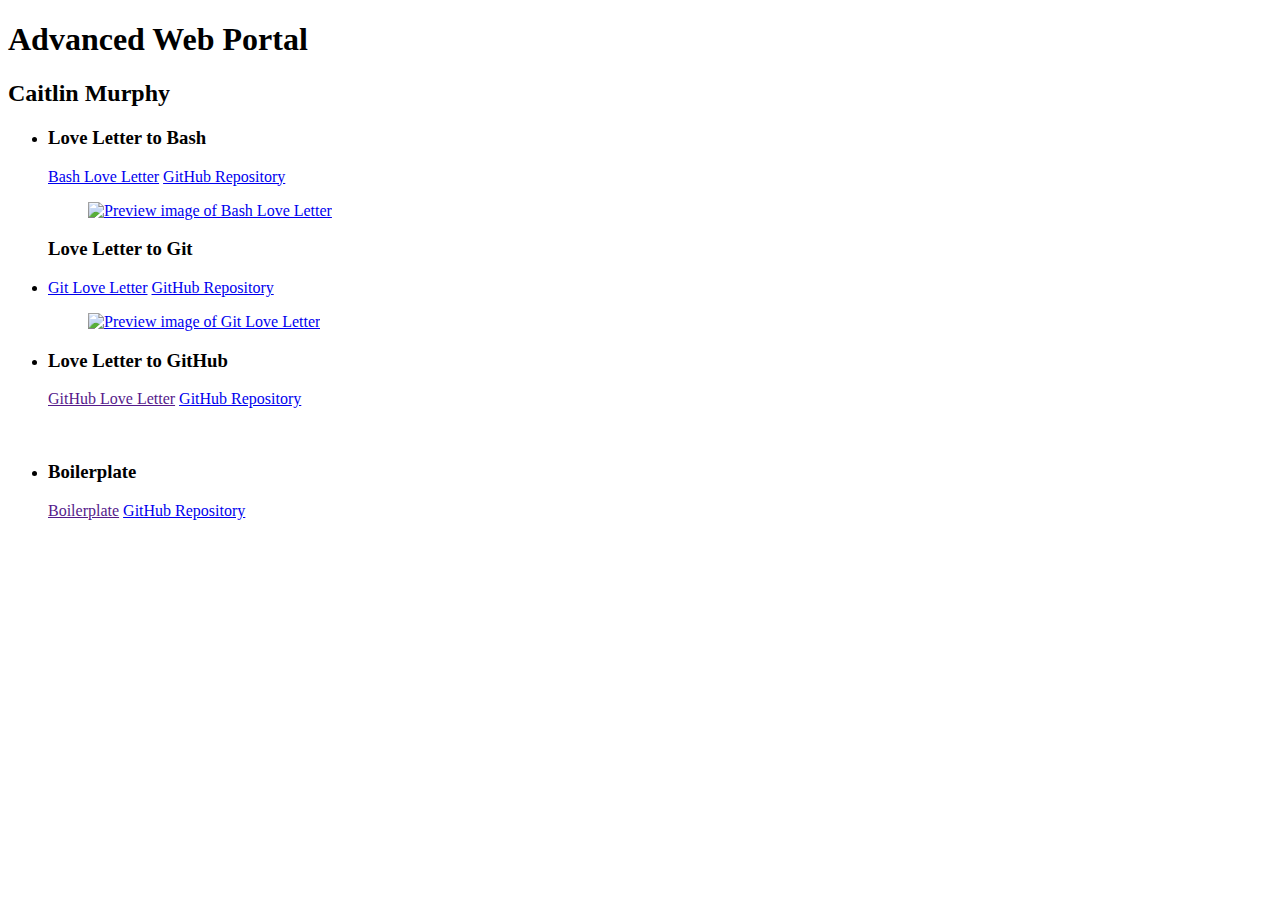
==== index.html @ 39ef1a43 "updated images and links" ====
<!DOCTYPE html>
<html lang="en">
<head>
	<meta charset="UTF-8">
	<title>Advanced Web Portal</title>
</head>
<body>
<header>
	<h1>Advanced Web Portal</h1>
	<h2>Caitlin Murphy</h2>
</header>
			<section>
				<ul>
					<li><h3>Love Letter to Bash</h3>
						<a target="_new" href="../dev/bash-love-letter/index.html">Bash Love Letter</a>
						<a target="_new" href="https://github.com/caitlin-murphy/bash-love-letter">GitHub Repository</a>
							<figure>
								<a target="new"href="../dev/bash-love-letter/index.html"><img src="../dev/img/bash-letter.jpg" alt="Preview image of Bash Love Letter"></a>
								<figcaption></figcaption>
							</figure>
					</li><h3>Love Letter to Git</h3>
						<li><a a target="_new" href="../dev/git-love-letter/index.html">Git Love Letter</a>
						<a target="_new" href="https://github.com/caitlin-murphy/git-love-letter">GitHub Repository</a>
							<figure>
								<a target="new"href="../dev/git-love-letter/index.html"><img src="../dev/img/git-letter.jpg" alt="Preview image of Git Love Letter"></a>
								<figcaption></figcaption>
							</figure>
					</li>
					<li><h3>Love Letter to GitHub</h3>
						<a a target="_new" href="">GitHub Love Letter</a>
						<a target="_new" href="https://github.com/caitlin-murphy/github-love-letter">GitHub Repository</a>
							<figure>
								<img src="http://placehold.it/300x200" alt="">
								<figcaption></figcaption>
							</figure>
					</li>
					<li><h3>Boilerplate</h3>
						<a a target="_new" href="">Boilerplate</a>
						<a target="_new" href="https://github.com/caitlin-murphy/boilerplate">GitHub Repository</a>
							<figure>
								<img src="http://placehold.it/300x200" alt="">
								<figcaption></figcaption>
							</figure>
					</li>
				</ul>
			</section>
</body>
</html>
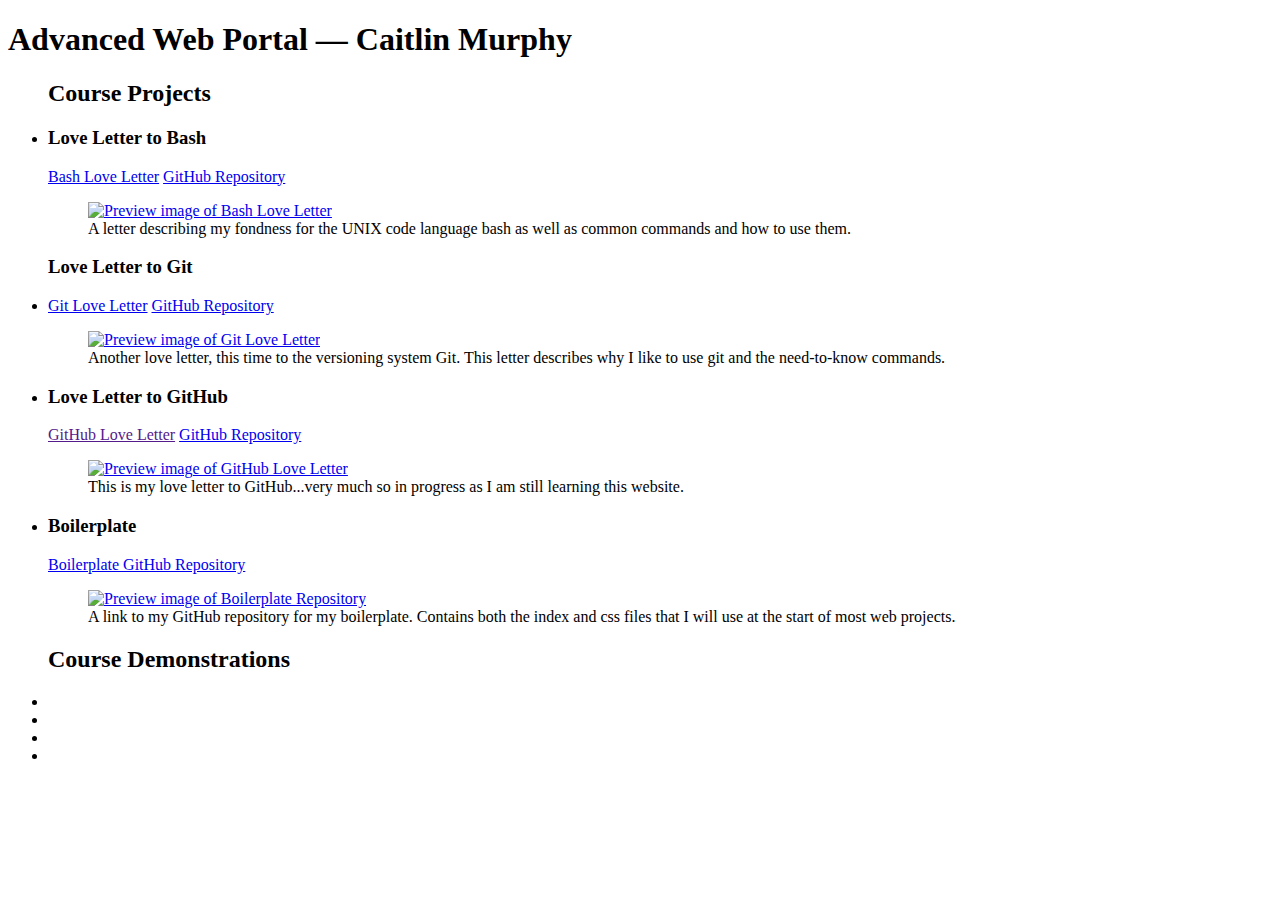
==== commit 9458a61e: "added course demos list" ====
--- a/index.html
+++ b/index.html
@@ -7,43 +7,47 @@
 </head>
 <body>
 <header>
-	<h1>Advanced Web Portal</h1>
-	<h2>Caitlin Murphy</h2>
+	<h1>Advanced Web Portal — Caitlin Murphy</h1>
 </header>
 			<section>
-				<ul>
+				<ul><h2>Course Projects</h2>
 					<li><h3>Love Letter to Bash</h3>
 						<a target="_new" href="../dev/bash-love-letter/index.html">Bash Love Letter</a>
 						<a target="_new" href="https://github.com/caitlin-murphy/bash-love-letter">GitHub Repository</a>
 							<figure>
 								<a target="new"href="../dev/bash-love-letter/index.html"><img src="../dev/img/bash-letter.jpg" alt="Preview image of Bash Love Letter"></a>
-								<figcaption></figcaption>
+								<figcaption>A letter describing my fondness for the UNIX code language bash as well as common commands and how to use them.</figcaption>
 							</figure>
 					</li><h3>Love Letter to Git</h3>
 						<li><a a target="_new" href="../dev/git-love-letter/index.html">Git Love Letter</a>
 						<a target="_new" href="https://github.com/caitlin-murphy/git-love-letter">GitHub Repository</a>
 							<figure>
 								<a target="new"href="../dev/git-love-letter/index.html"><img src="../dev/img/git-letter.jpg" alt="Preview image of Git Love Letter"></a>
-								<figcaption></figcaption>
+								<figcaption>Another love letter, this time to the versioning system Git. This letter describes why I like to use git and the need-to-know commands. </figcaption>
 							</figure>
 					</li>
 					<li><h3>Love Letter to GitHub</h3>
 						<a a target="_new" href="">GitHub Love Letter</a>
-						<a target="_new" href="https://github.com/caitlin-murphy/github-love-letter">GitHub Repository</a>
+						<a target="_new" href="../dev/github-love-letter/index.html">GitHub Repository</a>
 							<figure>
-								<img src="http://placehold.it/300x200" alt="">
-								<figcaption></figcaption>
+								<a target="new"href="../dev/github-love-letter/index.html"><img src="../dev/img/github-letter.jpg" alt="Preview image of GitHub Love Letter"></a>
+								<figcaption>This is my love letter to GitHub...very much so in progress as I am still learning this website. </figcaption>
 							</figure>
 					</li>
 					<li><h3>Boilerplate</h3>
-						<a a target="_new" href="">Boilerplate</a>
-						<a target="_new" href="https://github.com/caitlin-murphy/boilerplate">GitHub Repository</a>
+						<a target="_new" href="https://github.com/caitlin-murphy/boilerplate">Boilerplate GitHub Repository</a>
 							<figure>
-								<img src="http://placehold.it/300x200" alt="">
-								<figcaption></figcaption>
+								<a target="new"href="https://github.com/caitlin-murphy/boilerplate/blob/master/index.html#L4"><img src="../dev/img/boilerplate.jpg" alt="Preview image of Boilerplate Repository"></a>
+								<figcaption>A link to my GitHub repository for my boilerplate. Contains both the index and css files that I will use at the start of most web projects.</figcaption>
 							</figure>
 					</li>
 				</ul>
-			</section>
+				<ul>
+								<h2>Course Demonstrations</h2>
+								<li></li>
+								<li></li>
+								<li></li>
+								<li></li>
+							</ul>			</section>
 </body>
 </html>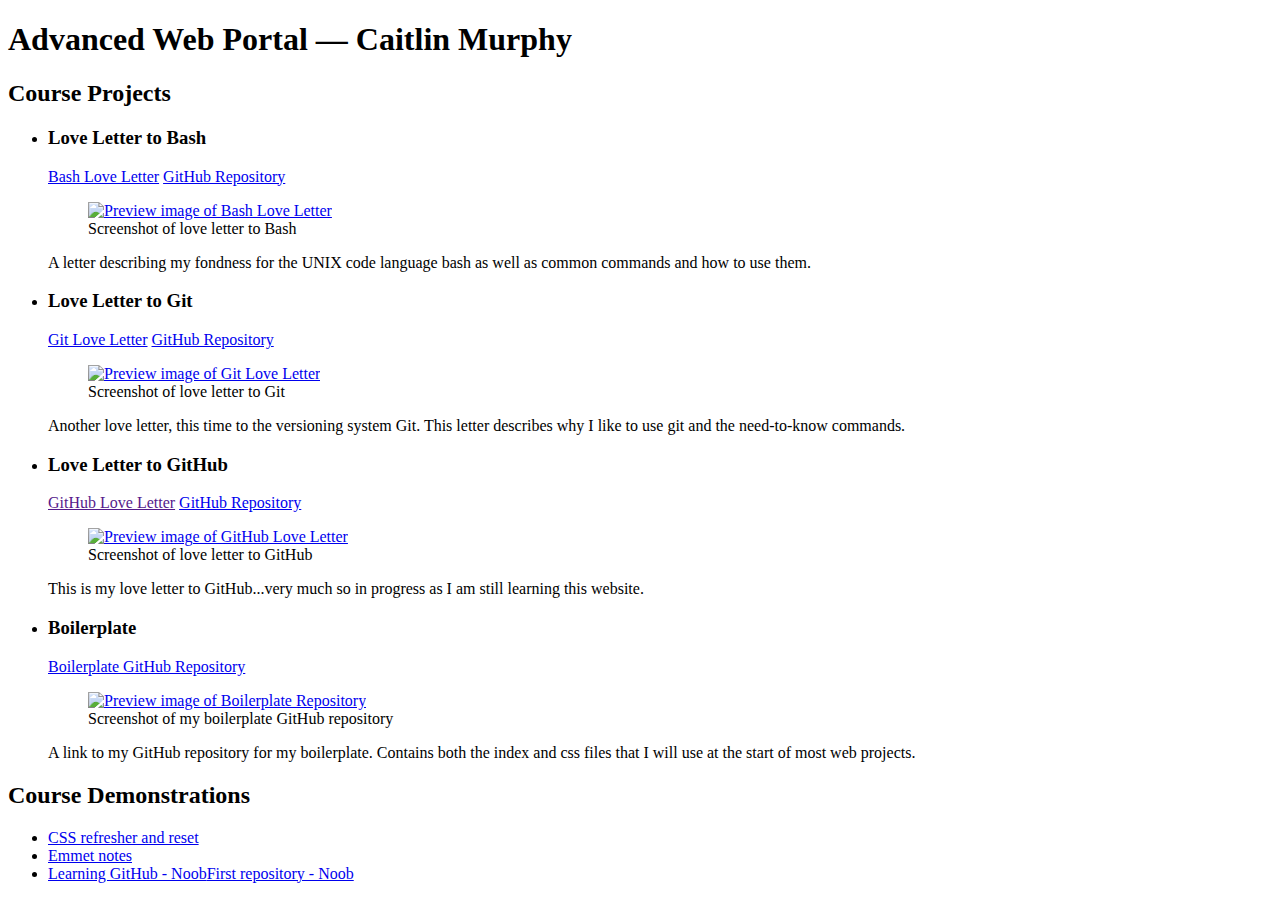
==== commit 778341e3: "updated validation errors on index page and added links" ====
--- a/index.html
+++ b/index.html
@@ -10,44 +10,51 @@
 	<h1>Advanced Web Portal — Caitlin Murphy</h1>
 </header>
 			<section>
-				<ul><h2>Course Projects</h2>
+				<h2>Course Projects</h2>
+				<ul>
 					<li><h3>Love Letter to Bash</h3>
-						<a target="_new" href="../dev/bash-love-letter/index.html">Bash Love Letter</a>
-						<a target="_new" href="https://github.com/caitlin-murphy/bash-love-letter">GitHub Repository</a>
+						<a target="_blank" href="../dev/bash-love-letter/index.html">Bash Love Letter</a>
+						<a target="_blank" href="https://github.com/caitlin-murphy/bash-love-letter">GitHub Repository</a>
 							<figure>
-								<a target="new"href="../dev/bash-love-letter/index.html"><img src="../dev/img/bash-letter.jpg" alt="Preview image of Bash Love Letter"></a>
-								<figcaption>A letter describing my fondness for the UNIX code language bash as well as common commands and how to use them.</figcaption>
+								<a target="blank" href="../dev/bash-love-letter/index.html"><img src="../dev/img/bash-letter.jpg" alt="Preview image of Bash Love Letter"></a>
+								<figcaption>Screenshot of love letter to Bash</figcaption>
 							</figure>
-					</li><h3>Love Letter to Git</h3>
-						<li><a a target="_new" href="../dev/git-love-letter/index.html">Git Love Letter</a>
-						<a target="_new" href="https://github.com/caitlin-murphy/git-love-letter">GitHub Repository</a>
+							<p>A letter describing my fondness for the UNIX code language bash as well as common commands and how to use them.</p>
+					</li>
+					<li><h3>Love Letter to Git</h3>
+						<a target="_blank" href="../dev/git-love-letter/index.html">Git Love Letter</a>
+						<a target="_blank" href="https://github.com/caitlin-murphy/git-love-letter">GitHub Repository</a>
 							<figure>
-								<a target="new"href="../dev/git-love-letter/index.html"><img src="../dev/img/git-letter.jpg" alt="Preview image of Git Love Letter"></a>
-								<figcaption>Another love letter, this time to the versioning system Git. This letter describes why I like to use git and the need-to-know commands. </figcaption>
+								<a target="blank" href="../dev/git-love-letter/index.html"><img src="../dev/img/git-letter.jpg" alt="Preview image of Git Love Letter"></a>
+								<figcaption>Screenshot of love letter to Git</figcaption>
 							</figure>
+							<p>Another love letter, this time to the versioning system Git. This letter describes why I like to use git and the need-to-know commands.</p>
 					</li>
 					<li><h3>Love Letter to GitHub</h3>
-						<a a target="_new" href="">GitHub Love Letter</a>
-						<a target="_new" href="../dev/github-love-letter/index.html">GitHub Repository</a>
+						<a target="_blank" href="">GitHub Love Letter</a>
+						<a target="_blank" href="../dev/github-love-letter/index.html">GitHub Repository</a>
 							<figure>
-								<a target="new"href="../dev/github-love-letter/index.html"><img src="../dev/img/github-letter.jpg" alt="Preview image of GitHub Love Letter"></a>
-								<figcaption>This is my love letter to GitHub...very much so in progress as I am still learning this website. </figcaption>
+								<a target="blank" href="../dev/github-love-letter/index.html"><img src="../dev/img/github-letter.jpg" alt="Preview image of GitHub Love Letter"></a>
+								<figcaption>Screenshot of love letter to GitHub</figcaption>
 							</figure>
+							<p>This is my love letter to GitHub...very much so in progress as I am still learning this website. </p>
 					</li>
 					<li><h3>Boilerplate</h3>
-						<a target="_new" href="https://github.com/caitlin-murphy/boilerplate">Boilerplate GitHub Repository</a>
+						<a target="_blank" href="https://github.com/caitlin-murphy/boilerplate">Boilerplate GitHub Repository</a>
 							<figure>
-								<a target="new"href="https://github.com/caitlin-murphy/boilerplate/blob/master/index.html#L4"><img src="../dev/img/boilerplate.jpg" alt="Preview image of Boilerplate Repository"></a>
-								<figcaption>A link to my GitHub repository for my boilerplate. Contains both the index and css files that I will use at the start of most web projects.</figcaption>
+								<a target="blank" href="https://github.com/caitlin-murphy/boilerplate/blob/master/index.html#L4"><img src="../dev/img/boilerplate.jpg" alt="Preview image of Boilerplate Repository"></a>
+								<figcaption>Screenshot of my boilerplate GitHub repository</figcaption>
 							</figure>
+							<p>A link to my GitHub repository for my boilerplate. Contains both the index and css files that I will use at the start of most web projects.</p>
 					</li>
 				</ul>
+				<h2>Course Demonstrations</h2>
 				<ul>
-								<h2>Course Demonstrations</h2>
-								<li></li>
-								<li></li>
-								<li></li>
-								<li></li>
-							</ul>			</section>
+								
+								<li><a target="_blank" href="../dev/stylin.html">CSS refresher and reset</a></li>
+								<li><a target="_blank" href="../dev/demmet-emmet.html">Emmet notes</a></li>
+								<li><a target="_blank" href="../dev/noob/index.html">Learning GitHub - Noob</a><a target="_blank" href="https://github.com/caitlin-murphy/noob">First repository - Noob</a></li>
+				</ul>			
+			</section>
 </body>
 </html>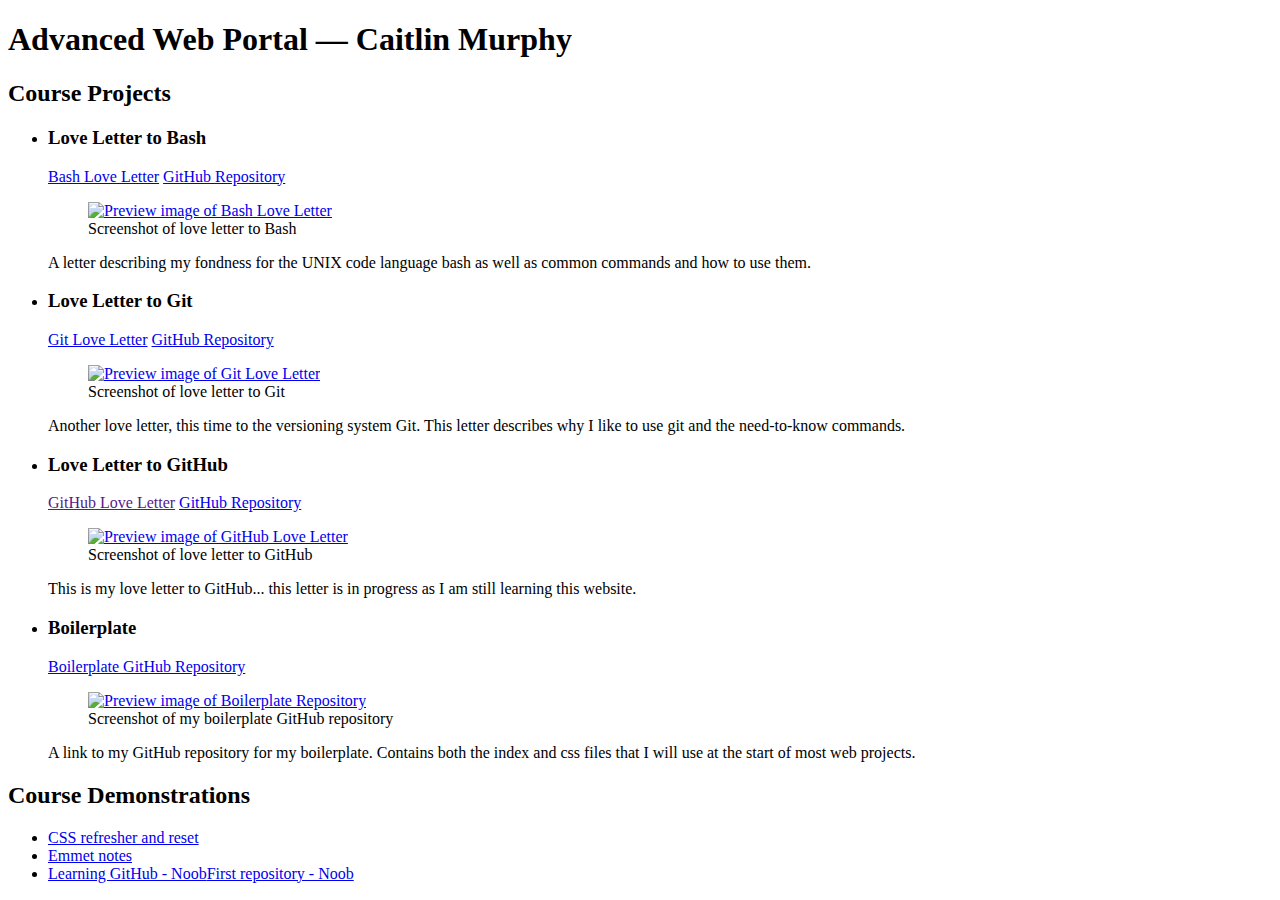
==== commit dc5c0274: "updated content" ====
--- a/index.html
+++ b/index.html
@@ -37,7 +37,7 @@
 								<a target="blank" href="../dev/github-love-letter/index.html"><img src="../dev/img/github-letter.jpg" alt="Preview image of GitHub Love Letter"></a>
 								<figcaption>Screenshot of love letter to GitHub</figcaption>
 							</figure>
-							<p>This is my love letter to GitHub...very much so in progress as I am still learning this website. </p>
+							<p>This is my love letter to GitHub... this letter is in progress as I am still learning this website. </p>
 					</li>
 					<li><h3>Boilerplate</h3>
 						<a target="_blank" href="https://github.com/caitlin-murphy/boilerplate">Boilerplate GitHub Repository</a>
@@ -50,7 +50,6 @@
 				</ul>
 				<h2>Course Demonstrations</h2>
 				<ul>
-								
 								<li><a target="_blank" href="../dev/stylin.html">CSS refresher and reset</a></li>
 								<li><a target="_blank" href="../dev/demmet-emmet.html">Emmet notes</a></li>
 								<li><a target="_blank" href="../dev/noob/index.html">Learning GitHub - Noob</a><a target="_blank" href="https://github.com/caitlin-murphy/noob">First repository - Noob</a></li>
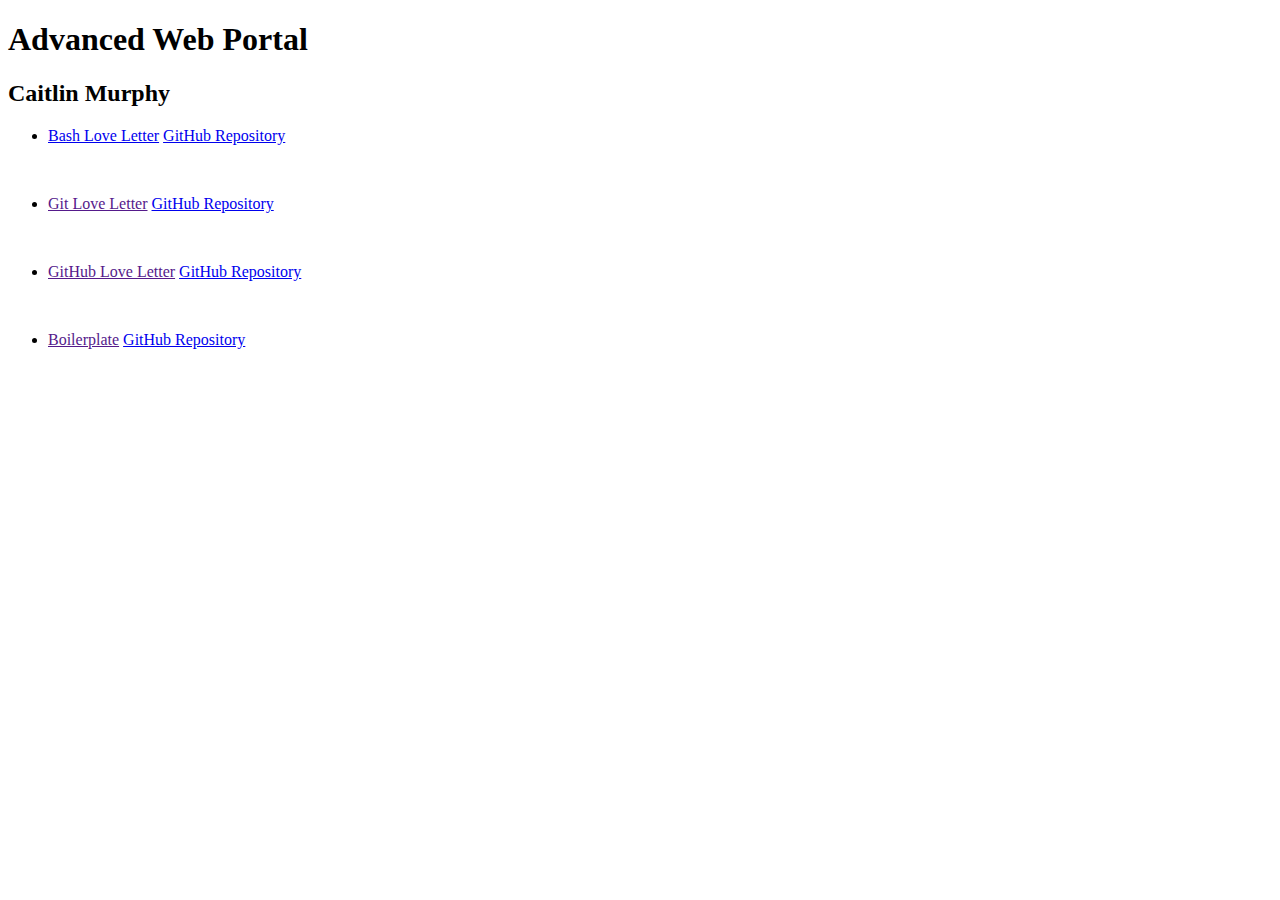
==== commit 0ff49148: "added several projects to main folder" ====
--- a/index.html
+++ b/index.html
@@ -1,4 +1,3 @@
-
 <!DOCTYPE html>
 <html lang="en">
 <head>
@@ -7,53 +6,40 @@
 </head>
 <body>
 <header>
-	<h1>Advanced Web Portal — Caitlin Murphy</h1>
+	<h1>Advanced Web Portal</h1>
+	<h2>Caitlin Murphy</h2>
 </header>
 			<section>
-				<h2>Course Projects</h2>
 				<ul>
-					<li><h3>Love Letter to Bash</h3>
-						<a target="_blank" href="../dev/bash-love-letter/index.html">Bash Love Letter</a>
-						<a target="_blank" href="https://github.com/caitlin-murphy/bash-love-letter">GitHub Repository</a>
-							<figure>
-								<a target="blank" href="../dev/bash-love-letter/index.html"><img src="../dev/img/bash-letter.jpg" alt="Preview image of Bash Love Letter"></a>
-								<figcaption>Screenshot of love letter to Bash</figcaption>
-							</figure>
-							<p>A letter describing my fondness for the UNIX code language bash as well as common commands and how to use them.</p>
+					<li><a target="_new" href="../dev/bash-love-letter/index.html">Bash Love Letter</a>
+					<a target="_new" href="https://github.com/caitlin-murphy/bash-love-letter">GitHub Repository</a>
+						<figure>
+							<img src="http://placehold.it/300x200" alt="">
+							<figcaption></figcaption>
+						</figure>
 					</li>
-					<li><h3>Love Letter to Git</h3>
-						<a target="_blank" href="../dev/git-love-letter/index.html">Git Love Letter</a>
-						<a target="_blank" href="https://github.com/caitlin-murphy/git-love-letter">GitHub Repository</a>
-							<figure>
-								<a target="blank" href="../dev/git-love-letter/index.html"><img src="../dev/img/git-letter.jpg" alt="Preview image of Git Love Letter"></a>
-								<figcaption>Screenshot of love letter to Git</figcaption>
-							</figure>
-							<p>Another love letter, this time to the versioning system Git. This letter describes why I like to use git and the need-to-know commands.</p>
+					<li><a a target="_new" href="">Git Love Letter</a>
+					<a target="_new" href="https://github.com/caitlin-murphy/git-love-letter">GitHub Repository</a>
+						<figure>
+							<img src="http://placehold.it/300x200" alt="">
+							<figcaption></figcaption>
+						</figure>
 					</li>
-					<li><h3>Love Letter to GitHub</h3>
-						<a target="_blank" href="">GitHub Love Letter</a>
-						<a target="_blank" href="../dev/github-love-letter/index.html">GitHub Repository</a>
-							<figure>
-								<a target="blank" href="../dev/github-love-letter/index.html"><img src="../dev/img/github-letter.jpg" alt="Preview image of GitHub Love Letter"></a>
-								<figcaption>Screenshot of love letter to GitHub</figcaption>
-							</figure>
-							<p>This is my love letter to GitHub... this letter is in progress as I am still learning this website. </p>
+					<li><a a target="_new" href="">GitHub Love Letter</a>
+					<a target="_new" href="https://github.com/caitlin-murphy/github-love-letter">GitHub Repository</a>
+						<figure>
+							<img src="http://placehold.it/300x200" alt="">
+							<figcaption></figcaption>
+						</figure>
 					</li>
-					<li><h3>Boilerplate</h3>
-						<a target="_blank" href="https://github.com/caitlin-murphy/boilerplate">Boilerplate GitHub Repository</a>
-							<figure>
-								<a target="blank" href="https://github.com/caitlin-murphy/boilerplate/blob/master/index.html#L4"><img src="../dev/img/boilerplate.jpg" alt="Preview image of Boilerplate Repository"></a>
-								<figcaption>Screenshot of my boilerplate GitHub repository</figcaption>
-							</figure>
-							<p>A link to my GitHub repository for my boilerplate. Contains both the index and css files that I will use at the start of most web projects.</p>
+					<li><a a target="_new" href="">Boilerplate</a>
+					<a target="_new" href="https://github.com/caitlin-murphy/boilerplate">GitHub Repository</a>
+						<figure>
+							<img src="http://placehold.it/300x200" alt="">
+							<figcaption></figcaption>
+						</figure>
 					</li>
 				</ul>
-				<h2>Course Demonstrations</h2>
-				<ul>
-								<li><a target="_blank" href="../dev/stylin.html">CSS refresher and reset</a></li>
-								<li><a target="_blank" href="../dev/demmet-emmet.html">Emmet notes</a></li>
-								<li><a target="_blank" href="../dev/noob/index.html">Learning GitHub - Noob</a><a target="_blank" href="https://github.com/caitlin-murphy/noob">First repository - Noob</a></li>
-				</ul>			
 			</section>
 </body>
 </html>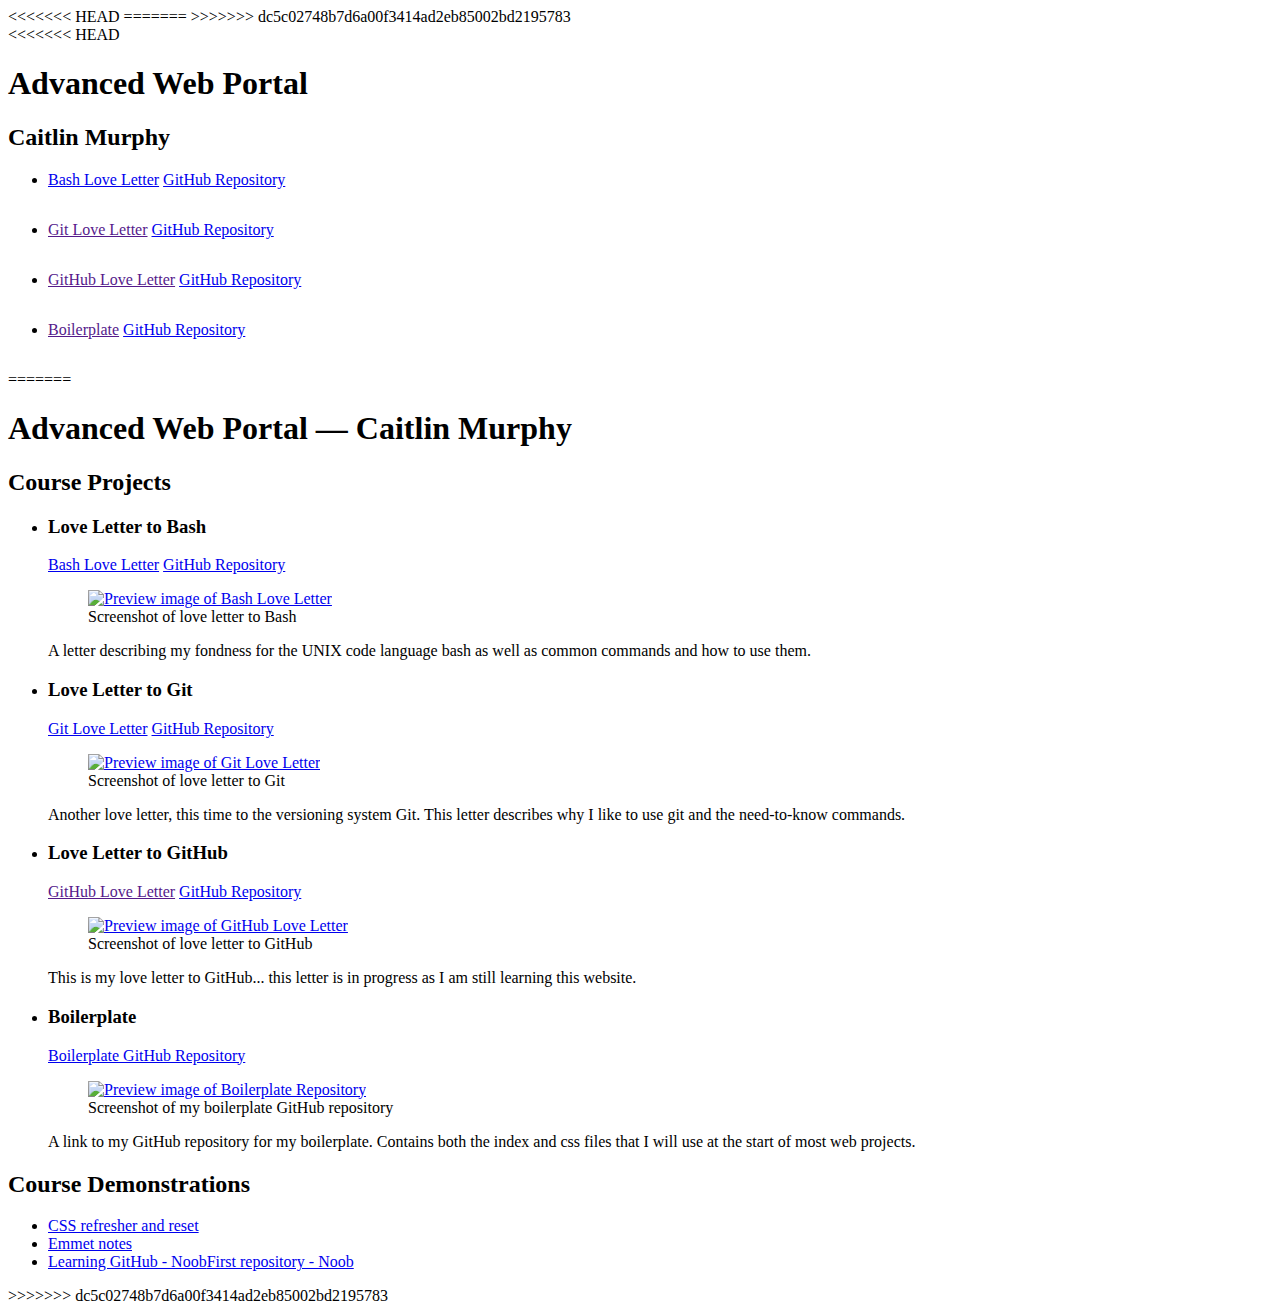
==== commit d87bbf49: "new project files" ====
--- a/index.html
+++ b/index.html
@@ -1,3 +1,7 @@
+<<<<<<< HEAD
+=======
+
+>>>>>>> dc5c02748b7d6a00f3414ad2eb85002bd2195783
 <!DOCTYPE html>
 <html lang="en">
 <head>
@@ -6,6 +10,7 @@
 </head>
 <body>
 <header>
+<<<<<<< HEAD
 	<h1>Advanced Web Portal</h1>
 	<h2>Caitlin Murphy</h2>
 </header>
@@ -40,6 +45,55 @@
 						</figure>
 					</li>
 				</ul>
+=======
+	<h1>Advanced Web Portal — Caitlin Murphy</h1>
+</header>
+			<section>
+				<h2>Course Projects</h2>
+				<ul>
+					<li><h3>Love Letter to Bash</h3>
+						<a target="_blank" href="../dev/bash-love-letter/index.html">Bash Love Letter</a>
+						<a target="_blank" href="https://github.com/caitlin-murphy/bash-love-letter">GitHub Repository</a>
+							<figure>
+								<a target="blank" href="../dev/bash-love-letter/index.html"><img src="../dev/img/bash-letter.jpg" alt="Preview image of Bash Love Letter"></a>
+								<figcaption>Screenshot of love letter to Bash</figcaption>
+							</figure>
+							<p>A letter describing my fondness for the UNIX code language bash as well as common commands and how to use them.</p>
+					</li>
+					<li><h3>Love Letter to Git</h3>
+						<a target="_blank" href="../dev/git-love-letter/index.html">Git Love Letter</a>
+						<a target="_blank" href="https://github.com/caitlin-murphy/git-love-letter">GitHub Repository</a>
+							<figure>
+								<a target="blank" href="../dev/git-love-letter/index.html"><img src="../dev/img/git-letter.jpg" alt="Preview image of Git Love Letter"></a>
+								<figcaption>Screenshot of love letter to Git</figcaption>
+							</figure>
+							<p>Another love letter, this time to the versioning system Git. This letter describes why I like to use git and the need-to-know commands.</p>
+					</li>
+					<li><h3>Love Letter to GitHub</h3>
+						<a target="_blank" href="">GitHub Love Letter</a>
+						<a target="_blank" href="../dev/github-love-letter/index.html">GitHub Repository</a>
+							<figure>
+								<a target="blank" href="../dev/github-love-letter/index.html"><img src="../dev/img/github-letter.jpg" alt="Preview image of GitHub Love Letter"></a>
+								<figcaption>Screenshot of love letter to GitHub</figcaption>
+							</figure>
+							<p>This is my love letter to GitHub... this letter is in progress as I am still learning this website. </p>
+					</li>
+					<li><h3>Boilerplate</h3>
+						<a target="_blank" href="https://github.com/caitlin-murphy/boilerplate">Boilerplate GitHub Repository</a>
+							<figure>
+								<a target="blank" href="https://github.com/caitlin-murphy/boilerplate/blob/master/index.html#L4"><img src="../dev/img/boilerplate.jpg" alt="Preview image of Boilerplate Repository"></a>
+								<figcaption>Screenshot of my boilerplate GitHub repository</figcaption>
+							</figure>
+							<p>A link to my GitHub repository for my boilerplate. Contains both the index and css files that I will use at the start of most web projects.</p>
+					</li>
+				</ul>
+				<h2>Course Demonstrations</h2>
+				<ul>
+								<li><a target="_blank" href="../dev/stylin.html">CSS refresher and reset</a></li>
+								<li><a target="_blank" href="../dev/demmet-emmet.html">Emmet notes</a></li>
+								<li><a target="_blank" href="../dev/noob/index.html">Learning GitHub - Noob</a><a target="_blank" href="https://github.com/caitlin-murphy/noob">First repository - Noob</a></li>
+				</ul>			
+>>>>>>> dc5c02748b7d6a00f3414ad2eb85002bd2195783
 			</section>
 </body>
 </html>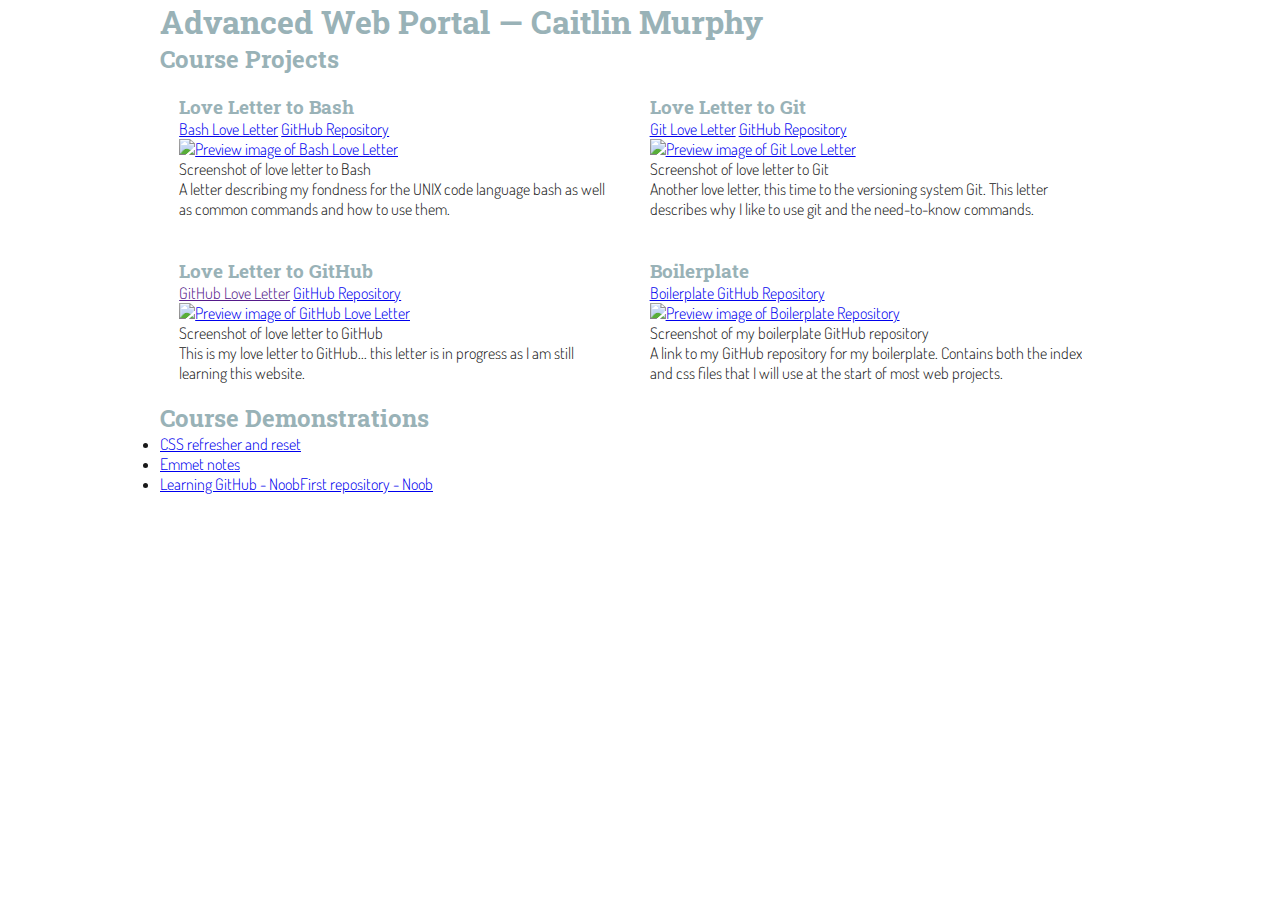
==== commit 87207f97: "adding two projects and changing layout" ====
--- a/index.html
+++ b/index.html
@@ -1,57 +1,20 @@
-<<<<<<< HEAD
-=======
-
->>>>>>> dc5c02748b7d6a00f3414ad2eb85002bd2195783
 <!DOCTYPE html>
 <html lang="en">
 <head>
 	<meta charset="UTF-8">
 	<title>Advanced Web Portal</title>
+	<link href='https://fonts.googleapis.com/css?family=Roboto+Slab:400,300|Dosis:400,300,700' rel='stylesheet' type='text/css'>
+	<link href="css/main.css" rel="stylesheet">
 </head>
 <body>
+<div class ="container">
 <header>
-<<<<<<< HEAD
-	<h1>Advanced Web Portal</h1>
-	<h2>Caitlin Murphy</h2>
-</header>
-			<section>
-				<ul>
-					<li><a target="_new" href="../dev/bash-love-letter/index.html">Bash Love Letter</a>
-					<a target="_new" href="https://github.com/caitlin-murphy/bash-love-letter">GitHub Repository</a>
-						<figure>
-							<img src="http://placehold.it/300x200" alt="">
-							<figcaption></figcaption>
-						</figure>
-					</li>
-					<li><a a target="_new" href="">Git Love Letter</a>
-					<a target="_new" href="https://github.com/caitlin-murphy/git-love-letter">GitHub Repository</a>
-						<figure>
-							<img src="http://placehold.it/300x200" alt="">
-							<figcaption></figcaption>
-						</figure>
-					</li>
-					<li><a a target="_new" href="">GitHub Love Letter</a>
-					<a target="_new" href="https://github.com/caitlin-murphy/github-love-letter">GitHub Repository</a>
-						<figure>
-							<img src="http://placehold.it/300x200" alt="">
-							<figcaption></figcaption>
-						</figure>
-					</li>
-					<li><a a target="_new" href="">Boilerplate</a>
-					<a target="_new" href="https://github.com/caitlin-murphy/boilerplate">GitHub Repository</a>
-						<figure>
-							<img src="http://placehold.it/300x200" alt="">
-							<figcaption></figcaption>
-						</figure>
-					</li>
-				</ul>
-=======
 	<h1>Advanced Web Portal — Caitlin Murphy</h1>
 </header>
 			<section>
 				<h2>Course Projects</h2>
 				<ul>
-					<li><h3>Love Letter to Bash</h3>
+					<li class="gallery left"><h3>Love Letter to Bash</h3>
 						<a target="_blank" href="../dev/bash-love-letter/index.html">Bash Love Letter</a>
 						<a target="_blank" href="https://github.com/caitlin-murphy/bash-love-letter">GitHub Repository</a>
 							<figure>
@@ -60,8 +23,8 @@
 							</figure>
 							<p>A letter describing my fondness for the UNIX code language bash as well as common commands and how to use them.</p>
 					</li>
-					<li><h3>Love Letter to Git</h3>
-						<a target="_blank" href="../dev/git-love-letter/index.html">Git Love Letter</a>
+					<li class="gallery left"><h3>Love Letter to Git</h3>
+					 	<a target="_blank" href="../dev/git-love-letter/index.html">Git Love Letter</a>
 						<a target="_blank" href="https://github.com/caitlin-murphy/git-love-letter">GitHub Repository</a>
 							<figure>
 								<a target="blank" href="../dev/git-love-letter/index.html"><img src="../dev/img/git-letter.jpg" alt="Preview image of Git Love Letter"></a>
@@ -69,7 +32,7 @@
 							</figure>
 							<p>Another love letter, this time to the versioning system Git. This letter describes why I like to use git and the need-to-know commands.</p>
 					</li>
-					<li><h3>Love Letter to GitHub</h3>
+					<li class="gallery left"><h3>Love Letter to GitHub</h3>
 						<a target="_blank" href="">GitHub Love Letter</a>
 						<a target="_blank" href="../dev/github-love-letter/index.html">GitHub Repository</a>
 							<figure>
@@ -78,7 +41,7 @@
 							</figure>
 							<p>This is my love letter to GitHub... this letter is in progress as I am still learning this website. </p>
 					</li>
-					<li><h3>Boilerplate</h3>
+					<li class="gallery left"><h3>Boilerplate</h3>
 						<a target="_blank" href="https://github.com/caitlin-murphy/boilerplate">Boilerplate GitHub Repository</a>
 							<figure>
 								<a target="blank" href="https://github.com/caitlin-murphy/boilerplate/blob/master/index.html#L4"><img src="../dev/img/boilerplate.jpg" alt="Preview image of Boilerplate Repository"></a>
@@ -93,7 +56,7 @@
 								<li><a target="_blank" href="../dev/demmet-emmet.html">Emmet notes</a></li>
 								<li><a target="_blank" href="../dev/noob/index.html">Learning GitHub - Noob</a><a target="_blank" href="https://github.com/caitlin-murphy/noob">First repository - Noob</a></li>
 				</ul>			
->>>>>>> dc5c02748b7d6a00f3414ad2eb85002bd2195783
 			</section>
+</div>			
 </body>
 </html>--- a/css/main.css
+++ b/css/main.css
@@ -0,0 +1,67 @@
+/* universal styles */
+ 
+ /*css reset chris coyier*/
+*, 
+*:before, 
+*:after{
+	margin: 0;
+	padding: 0;
+	-webkit-box-sizing: border-box;
+	-moz-box-sizing: border-box;
+	box-sizing: border-box;
+}
+
+/*clearfix paul irish*/
+.clearfix:after {
+	display: table;
+	content: " ";
+	clear: both;
+}
+
+ /*global styles*/
+
+.centerme{
+	text-align: center; 
+}
+
+.left{
+	float: left;
+}
+
+.right{
+	float: right;
+}
+
+.hide{
+	display: none;
+}
+
+
+ /*page styles*/
+
+.container{
+	max-width: 960px;
+	margin: 0 auto;
+}
+
+body{
+	font-family: 'Dosis', sans-serif;
+	font-weight:300;
+	color: rgba(25, 25, 25, 1);
+}
+
+h1, h2, h3, h4{
+	font-family: 'Roboto Slab', serif;
+	font-weight: 700;
+	color: rgba(153,178,183, 1);
+}
+
+.gallery{
+	width: 49%;
+	list-style: none;
+	padding: 2%;
+}
+
+.gallery img{
+	width: 400px;
+}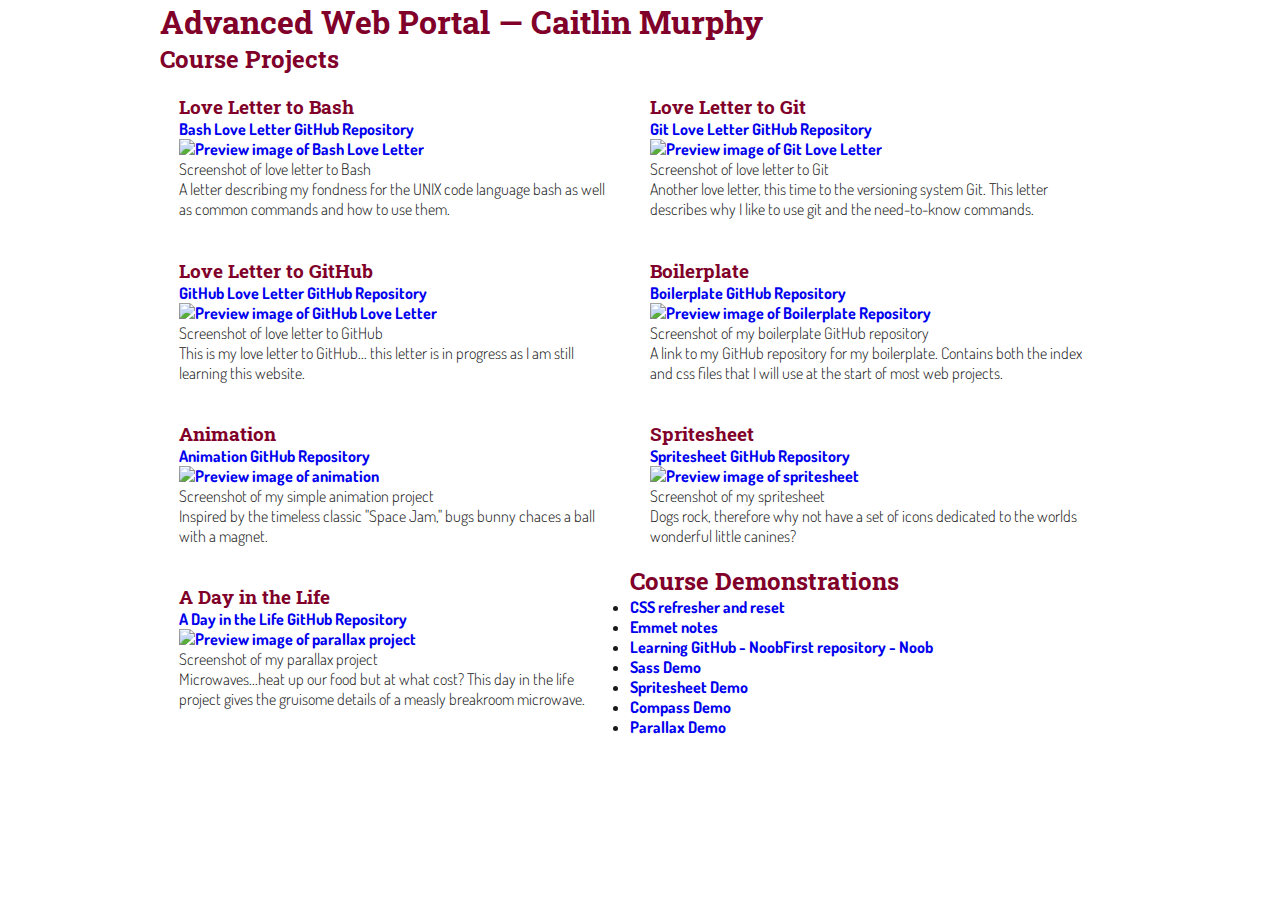
==== commit eff0ee7c: "updating files" ====
--- a/index.html
+++ b/index.html
@@ -33,8 +33,8 @@
 							<p>Another love letter, this time to the versioning system Git. This letter describes why I like to use git and the need-to-know commands.</p>
 					</li>
 					<li class="gallery left"><h3>Love Letter to GitHub</h3>
-						<a target="_blank" href="">GitHub Love Letter</a>
-						<a target="_blank" href="../dev/github-love-letter/index.html">GitHub Repository</a>
+						<a target="_blank" href="../dev/github-love-letter/index.html">GitHub Love Letter</a>
+						<a target="_blank" href="https://github.com/caitlin-murphy/github-love-letter">GitHub Repository</a>
 							<figure>
 								<a target="blank" href="../dev/github-love-letter/index.html"><img src="../dev/img/github-letter.jpg" alt="Preview image of GitHub Love Letter"></a>
 								<figcaption>Screenshot of love letter to GitHub</figcaption>
@@ -49,14 +49,47 @@
 							</figure>
 							<p>A link to my GitHub repository for my boilerplate. Contains both the index and css files that I will use at the start of most web projects.</p>
 					</li>
+					<li class="gallery left"><h3>Animation</h3>
+						<a target="_blank" href="../dev/animation-proj/index.html">Animation</a>
+						<a target="_blank" href="https://github.com/caitlin-murphy/animation-proj">GitHub Repository</a>
+							<figure>
+								<a target="blank" href="../dev/animation-proj/index.html"><img src="../dev/img/animation.png" alt="Preview image of animation"></a>
+								<figcaption>Screenshot of my simple animation project</figcaption>
+							</figure>
+							<p>Inspired by the timeless classic "Space Jam," bugs bunny chaces a ball with a magnet.</p>
+					</li>
+					<li class="gallery left"><h3>Spritesheet</h3>
+						<a target="_blank" href="../dev/spritesheet/index.html">Spritesheet</a>
+						<a target="_blank" href="https://github.com/caitlin-murphy/spritesheet">GitHub Repository</a>
+							<figure>
+								<a target="blank" href="../dev/spritesheet/index.html"><img src="../dev/img/spritesheet.png" alt="Preview image of spritesheet"></a>
+								<figcaption>Screenshot of my spritesheet</figcaption>
+							</figure>
+							<p>Dogs rock, therefore why not have a set of icons dedicated to the worlds wonderful little canines?</p>
+					</li>
+					<li class="gallery left"><h3>A Day in the Life</h3>
+						<a target="_blank" href="../dev/parallax-proj/index.html">A Day in the Life</a>
+						<a target="_blank" href="https://github.com/caitlin-murphy/parallax-proj">GitHub Repository</a>
+							<figure>
+								<a target="blank" href="../dev/parallax-proj/index.html"><img src="../dev/img/parallax.png" alt="Preview image of parallax project"></a>
+								<figcaption>Screenshot of my parallax project</figcaption>
+							</figure>
+							<p>Microwaves...heat up our food but at what cost? This day in the life project gives the gruisome details of a measly breakroom microwave.</p>
+					</li>
 				</ul>
+				</section>
+				<section>
 				<h2>Course Demonstrations</h2>
 				<ul>
 								<li><a target="_blank" href="../dev/stylin.html">CSS refresher and reset</a></li>
 								<li><a target="_blank" href="../dev/demmet-emmet.html">Emmet notes</a></li>
 								<li><a target="_blank" href="../dev/noob/index.html">Learning GitHub - Noob</a><a target="_blank" href="https://github.com/caitlin-murphy/noob">First repository - Noob</a></li>
-				</ul>			
-			</section>
+								<li><a target="_blank" href="../dev/sass-demo/index.html">Sass Demo</a></li>
+								<li><a target="_blank" href="../dev/spritesheet-demo/index.html">Spritesheet Demo</a></li>
+								<li><a target="_blank" href="../dev/compass-start/index.html">Compass Demo</a></li>
+								<li><a target="_blank" href="../dev/parallax-demo/index.html">Parallax Demo</a></li>
+				</ul>		
+				</section>	
 </div>			
 </body>
 </html>--- a/css/main.css
+++ b/css/main.css
@@ -53,7 +53,7 @@
 h1, h2, h3, h4{
 	font-family: 'Roboto Slab', serif;
 	font-weight: 700;
-	color: rgba(153,178,183, 1);
+	color: rgba(128, 0, 42, 1);
 }
 
 .gallery{
@@ -64,4 +64,9 @@
 
 .gallery img{
 	width: 400px;
+}
+
+a{
+	text-decoration: none;
+	font-weight: 700;
 }